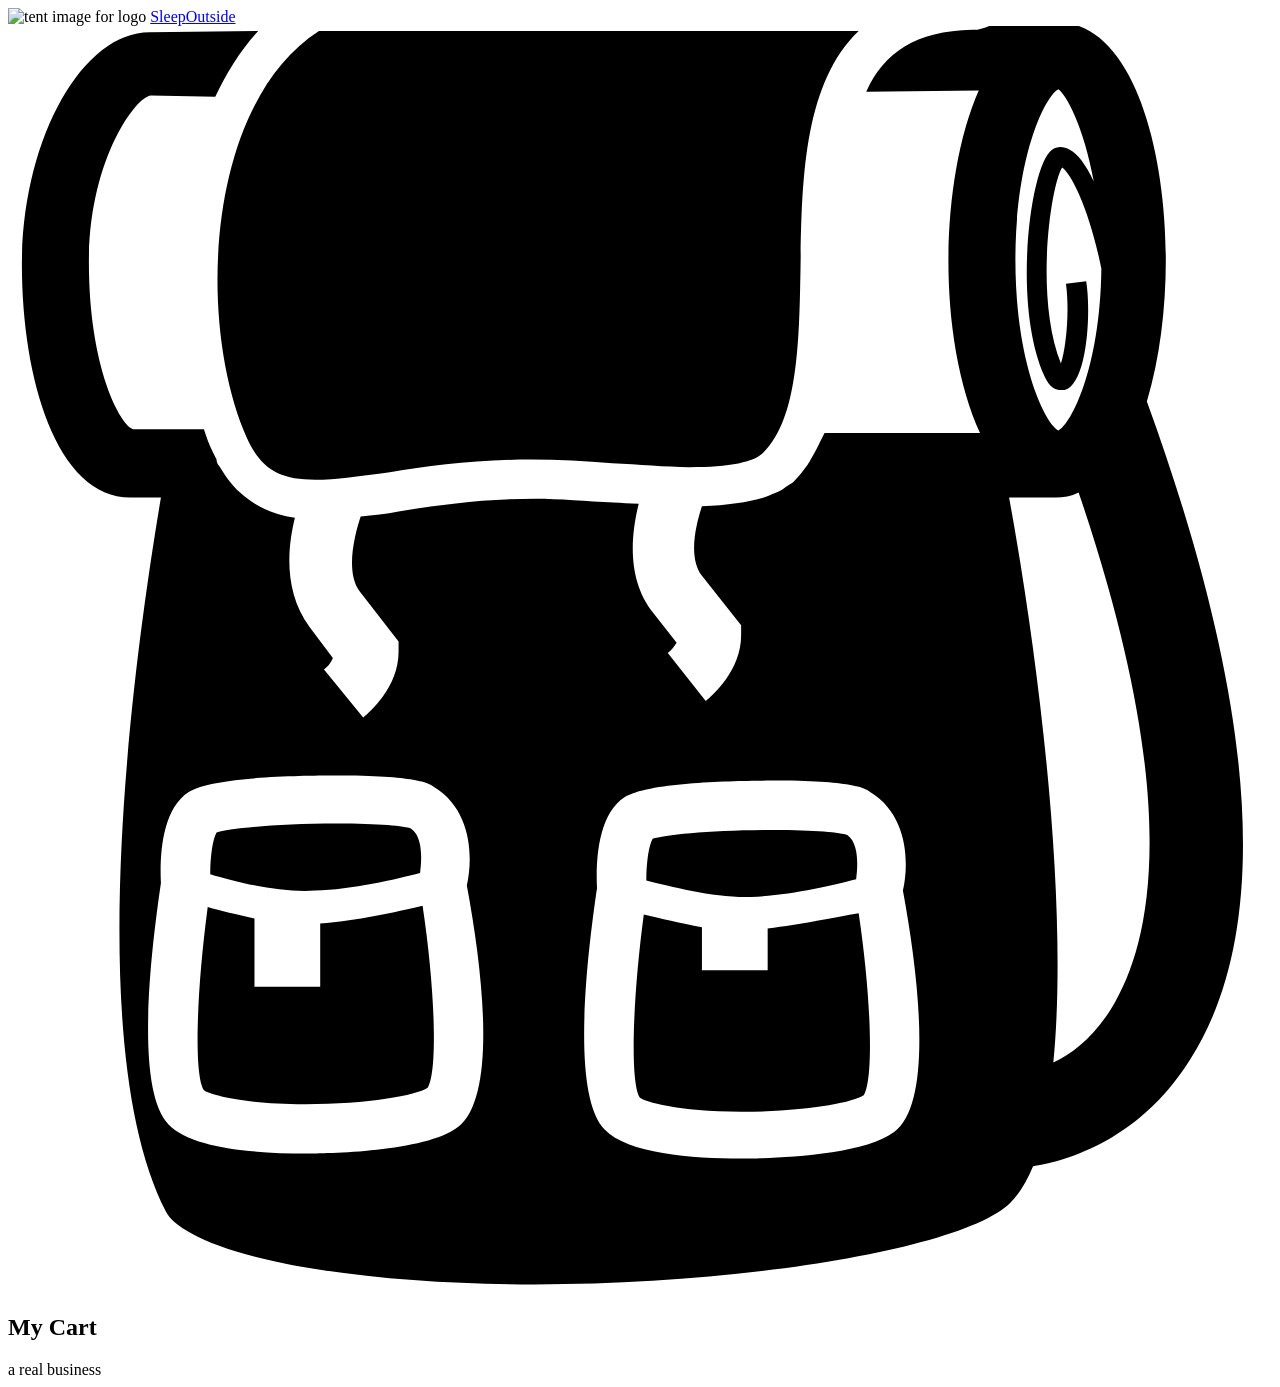
==== src/cart/index.html @ 8a771f68 "Co-authored-by: Beyondthearc33 <Beyondthearc33@users.noreply.github.com>" ====
<!DOCTYPE html>

<html lang="en">
  <head>
    <meta charset="UTF-8" />

    <meta name="viewport" content="width=device-width, initial-scale=1.0" />

    <title>Sleep Outside | Cart</title>

    <link rel="stylesheet" href="/css/style.css" />

    <script src="../js/cart.js" type="module"></script>
  </head>

  <body>
    
      
    <header class="divider" id="main-header">
      <div class="logo">
        <img src="/images/noun_Tent_2517.svg" alt="tent image for logo" />
        <a href="/index.html"> Sleep<span class="highlight">Outside</span></a>
      </div>

      <div class="cart">
        <a href="../cart/index.html">
          <svg xmlns="http://www.w3.org/2000/svg" viewBox="0 0 100 100">
            <path
              d="M18.9 32.6c1.1 2.4 2.5 3.3 5.4 3.3 1.6 0 3.6-0.3 5.9-0.6 3.2-0.5 6.9-1 11.2-1 2.1 0 4.3 0.1 6.4 0.3 2.1 0.1 4.2 0.3 6.1 0.3 3.2 0 5.2-0.4 5.9-1.2 2.7-2.7 2.8-8.8 2.9-14.6 0.1-6.7 0.2-14.5 4.6-18.7 -0.5 0-1 0-1.6 0 -14.2 0-37.5 0-41.1 0C15.6 6.2 14.9 23.6 18.9 32.6z"
            />

            <path
              d="M90.1 29.7c1-3.3 1.5-7.3 1.5-11.2 0-9-2.7-18.8-8.6-18.8 -0.1 0-0.2 0-0.3 0L77.8-0.1c-0.3 0.2-0.8 0.3-1.1 0.4 0 0 0 0 0 0 -0.2 0-0.3 0-0.4 0 -4.5 0.1-7 1.8-8.4 4.9l8.9-0.1c-1.6 3.6-2.4 8.7-2.4 13.5 0 4.9 0.8 9.9 2.5 13.6l-12.3 0c-0.2 0.4-0.4 0.8-0.6 1.2 -0.2 0.4-0.4 0.7-0.6 1.1 -0.1 0.1-0.1 0.2-0.2 0.3 -0.3 0.4-0.5 0.7-0.9 1.1 0 0 0 0 0 0 0 0-0.1 0.1-0.1 0.1 -0.1 0.1-0.2 0.2-0.4 0.3 -0.2 0.1-0.4 0.3-0.6 0.4 0 0 0 0 0 0 -0.4 0.2-0.9 0.4-1.4 0.6 -1.3 0.4-2.9 0.6-4.9 0.7 -0.5 1.5-1.1 4.1 0 5.5l3.1 3.9 0 0.8c0 2.8-2.3 4.8-2.8 5.2l-3-3.8c0.3-0.2 0.5-0.5 0.7-0.8l-1.8-2.3c-2.2-2.7-1.8-6.3-1.2-8.7 -0.7 0-1.4-0.1-2-0.1 -2.1-0.1-4.3-0.3-6.2-0.3 -4.1 0-7.7 0.5-10.8 1 -1 0.2-2 0.3-3 0.4 -0.5 1.5-1.2 4.4-0.1 5.9l3.1 4 0 0.8c0 2.8-2.3 4.8-2.8 5.2l-3.1-3.8c0.3-0.2 0.6-0.6 0.7-0.9l-1.8-2.4c-2.1-2.8-1.8-6.3-1.2-8.7 -1.6-0.2-2.9-0.8-4-1.7h0c-0.8-0.6-1.4-1.4-2-2.4 -0.1-0.1-0.2-0.3-0.2-0.5 -0.1-0.2-0.2-0.4-0.3-0.6 -0.3-0.6-0.5-1.2-0.7-1.8l-5.6 0c-1-0.3-3.5-4.8-3.5-13.2 0-8.1 3.7-13.1 4.9-13.2L16.4 5.6c0.9-1.9 2-3.7 3.4-5.2L11.2 0.5c-5.4 0-10.1 8.6-10.1 18.4 0 8.9 2.7 18.4 8.6 18.4h2.4c-1.8 10.7-6.6 43 0.4 56.5 0.7 1.4 4.3 3.4 12.2 4.6 20.2 3.1 49.8-0.5 54.6-5.3 0.7-0.7 1.3-1.7 1.8-2.9 2-0.3 8.2-1.7 12.4-8.4C100.1 71.5 98.9 53.9 90.1 29.7zM35.6 87.1c-2.6 2-10.5 2.1-12.1 2.1 0 0 0 0 0 0 -3.9 0-9-0.4-10.8-2.3 -2.6-2.7-1.5-13-0.6-19.1 -0.1-1.9 0-5.8 2.2-7.2 1.9-1.2 8.7-1.3 11.6-1.3 6.4 0 7.4 0.6 7.8 0.9 3 1.8 3.1 5.6 2.6 7.8C37.7 75.5 38.6 84.8 35.6 87.1zM70.1 87.5c-2.6 2-10.5 2.1-12.1 2.1 0 0 0 0 0 0 -3.9 0-9-0.4-10.8-2.3 -2.6-2.7-1.5-13-0.6-19.1 -0.1-1.9 0-5.8 2.2-7.2 1.9-1.2 8.7-1.3 11.6-1.3 6.4 0 7.4 0.6 7.8 0.9 3 1.8 3.1 5.6 2.6 7.8C72.2 76 73.1 85.3 70.1 87.5zM85.9 12.3c-0.6-1.3-1.3-2.2-1.9-2.5 -0.5-0.3-1-0.3-1.4 0 -1.7 1.1-3.2 12.2-0.6 17.9 0.4 0.9 0.9 1.1 1.3 1.1 0.1 0 0.2 0 0.3 0 1.8-0.5 2.1-6.2 1.7-8.6l-1.6 0.2c0.3 2.2 0 5.1-0.4 6.3 -2.1-5.3-0.8-14.1 0.1-15.5 0.8 0.6 2.2 3.5 3.1 8 -0.1 7.9-2.4 12.3-3.4 12.8 -1-0.5-3.4-5.2-3.4-13.5 0-8.3 2.4-13 3.4-13.5C83.7 5.4 85.1 7.9 85.9 12.3zM87.3 77.7c-1.4 2.3-3.1 3.6-4.6 4.3 1.2-12.2-1-31-3.5-44.7h3.3c0.1 0 0.3 0 0.4 0 0.6 0 1.2-0.1 1.8-0.4C92.8 60.7 90.7 72.2 87.3 77.7z"
            />

            <path
              d="M24.7 71v5h-5.2v-5.4c-1.4-0.3-2.7-0.6-3.7-0.9 -0.9 6.8-1.1 13.3-0.3 14.5 0.4 0.3 2.9 1.1 8 1.1h0c5 0 8.8-0.7 9.7-1.3 0.8-1.3 0.6-7.7-0.4-14.4C30.7 70.1 27.5 70.8 24.7 71z"
            />

            <path
              d="M58.8 68.9c2.9-0.1 6.4-0.9 8.3-1.4 0.1-0.8 0.3-2.8-0.7-3.5 -0.5-0.2-2.5-0.4-5.9-0.4 -4.9 0-8.6 0.4-9.5 0.7 -0.3 0.5-0.5 1.9-0.5 3.3C52.5 68.1 56 69 58.8 68.9z"
            />

            <path
              d="M24.3 68.4c2.9-0.1 6.4-0.9 8.3-1.4 0.1-0.8 0.3-2.8-0.7-3.5 -0.5-0.2-2.5-0.4-5.9-0.4 -4.9 0-8.6 0.4-9.5 0.7 -0.3 0.5-0.5 1.9-0.5 3.3C18 67.7 21.5 68.6 24.3 68.4z"
            />

            <path
              d="M60.1 71.4v3.3h-5.2v-3.4c-1.7-0.3-3.3-0.7-4.6-1 -0.9 6.8-1.1 13.3-0.3 14.5 0.4 0.3 2.9 1.1 8 1.1h0c5 0 8.8-0.7 9.7-1.3 0.8-1.3 0.6-7.7-0.4-14.4C65.5 70.5 62.7 71.1 60.1 71.4z"
            />

            <!-- <text x="0" y="115" fill="#000000" font-size="5px" font-weight="bold" font-family="'Helvetica Neue', Helvetica, Arial-Unicode, Arial, Sans-serif">Created by Natalia Woodroffe</text>
            <text x="0" y="120" fill="#000000" font-size="5px" font-weight="bold" font-family="'Helvetica Neue', Helvetica, Arial-Unicode, Arial, Sans-serif">from the Noun Project</text> -->
          </svg>
        </a>
      </div>
    </header>

    <main class="divider">
      <section class="products">
        <h2>My Cart</h2>

        <ul class="product-list">
          <!-- <li class="cart-card divider">
            <a href="product_pages/marmot-ajax-3.html" class="cart-card__image">
              <img
                src="images/tents/marmot-ajax-tent-3-person-3-season-in-pale-pumpkin-terracotta~p~880rr_01~320.jpg"
                alt="Marmot Ajax tent"
              />
            </a>
            <a href="product_pages/marmot-ajax-3.html">
              <h2 class="card__name">Marmot Ajax Tent - 3-Person, 3-Season</h2>
            </a>
            <p class="cart-card__color">Pale Pumpkin/Terracotta</p>
            <p class="cart-card__quantity">qty: 1</p>
            <p class="cart-card__price">$199.99</p>
          </li>
          <li class="cart-card divider">
            <a href="product_pages/marmot-ajax-3.html" class="cart-card__image">
              <img
                src="images/tents/the-north-face-talus-tent-4-person-3-season-in-golden-oak-saffron-yellow~p~985rf_01~320.jpg"
                alt="Talus Tent - 4-Person, 3-Season"
              />
            </a>
            <a href="product_pages/marmot-ajax-3.html">
              <h2 class="card__name">
                The North Face Talus Tent - 4-Person, 3-Season
              </h2></a
            >
            <p class="cart-card__color">Golden Oak/Saffron Yellow</p>
            <p class="cart-card__quantity">qty: 1</p>
            <p class="cart-card__price">$199.99</p>
          </li> -->
        </ul>
      </section>
    </main>

    <footer id="footer"> a real business</footer>
  </body>
</html>
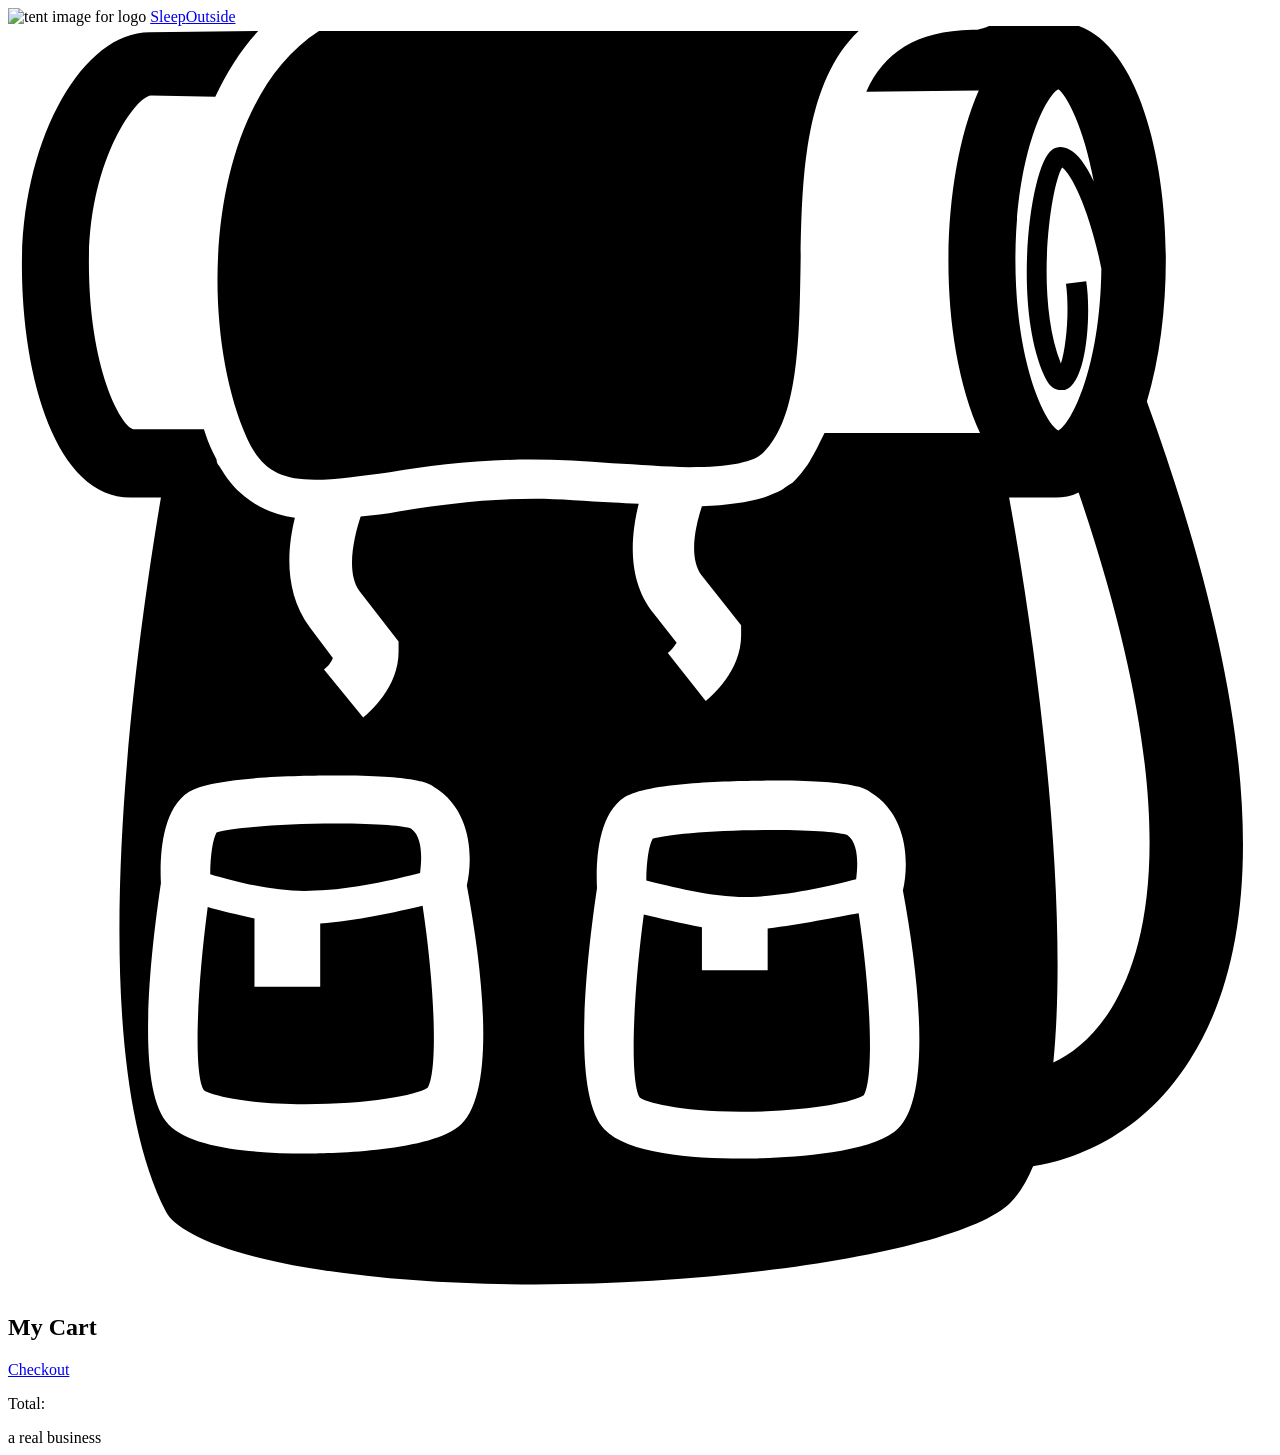
==== commit 527a4c4d: "Created cart total feature" ====
--- a/src/cart/index.html
+++ b/src/cart/index.html
@@ -1,4 +1,4 @@
-<!DOCTYPE html>
+<!doctype html>
 
 <html lang="en">
   <head>
@@ -14,8 +14,6 @@
   </head>
 
   <body>
-    
-      
     <header class="divider" id="main-header">
       <div class="logo">
         <img src="/images/noun_Tent_2517.svg" alt="tent image for logo" />
@@ -60,41 +58,14 @@
       <section class="products">
         <h2>My Cart</h2>
 
-        <ul class="product-list">
-          <!-- <li class="cart-card divider">
-            <a href="product_pages/marmot-ajax-3.html" class="cart-card__image">
-              <img
-                src="images/tents/marmot-ajax-tent-3-person-3-season-in-pale-pumpkin-terracotta~p~880rr_01~320.jpg"
-                alt="Marmot Ajax tent"
-              />
-            </a>
-            <a href="product_pages/marmot-ajax-3.html">
-              <h2 class="card__name">Marmot Ajax Tent - 3-Person, 3-Season</h2>
-            </a>
-            <p class="cart-card__color">Pale Pumpkin/Terracotta</p>
-            <p class="cart-card__quantity">qty: 1</p>
-            <p class="cart-card__price">$199.99</p>
-          </li>
-          <li class="cart-card divider">
-            <a href="product_pages/marmot-ajax-3.html" class="cart-card__image">
-              <img
-                src="images/tents/the-north-face-talus-tent-4-person-3-season-in-golden-oak-saffron-yellow~p~985rf_01~320.jpg"
-                alt="Talus Tent - 4-Person, 3-Season"
-              />
-            </a>
-            <a href="product_pages/marmot-ajax-3.html">
-              <h2 class="card__name">
-                The North Face Talus Tent - 4-Person, 3-Season
-              </h2></a
-            >
-            <p class="cart-card__color">Golden Oak/Saffron Yellow</p>
-            <p class="cart-card__quantity">qty: 1</p>
-            <p class="cart-card__price">$199.99</p>
-          </li> -->
-        </ul>
+        <ul class="product-list"></ul>
+        <div class="list-footer hide">
+          <a href="/checkout/index.html">Checkout</a>
+          <p class="list-total">Total:</p>
+        </div>
       </section>
     </main>
 
-    <footer id="footer"> a real business</footer>
+    <footer id="footer">a real business</footer>
   </body>
 </html>
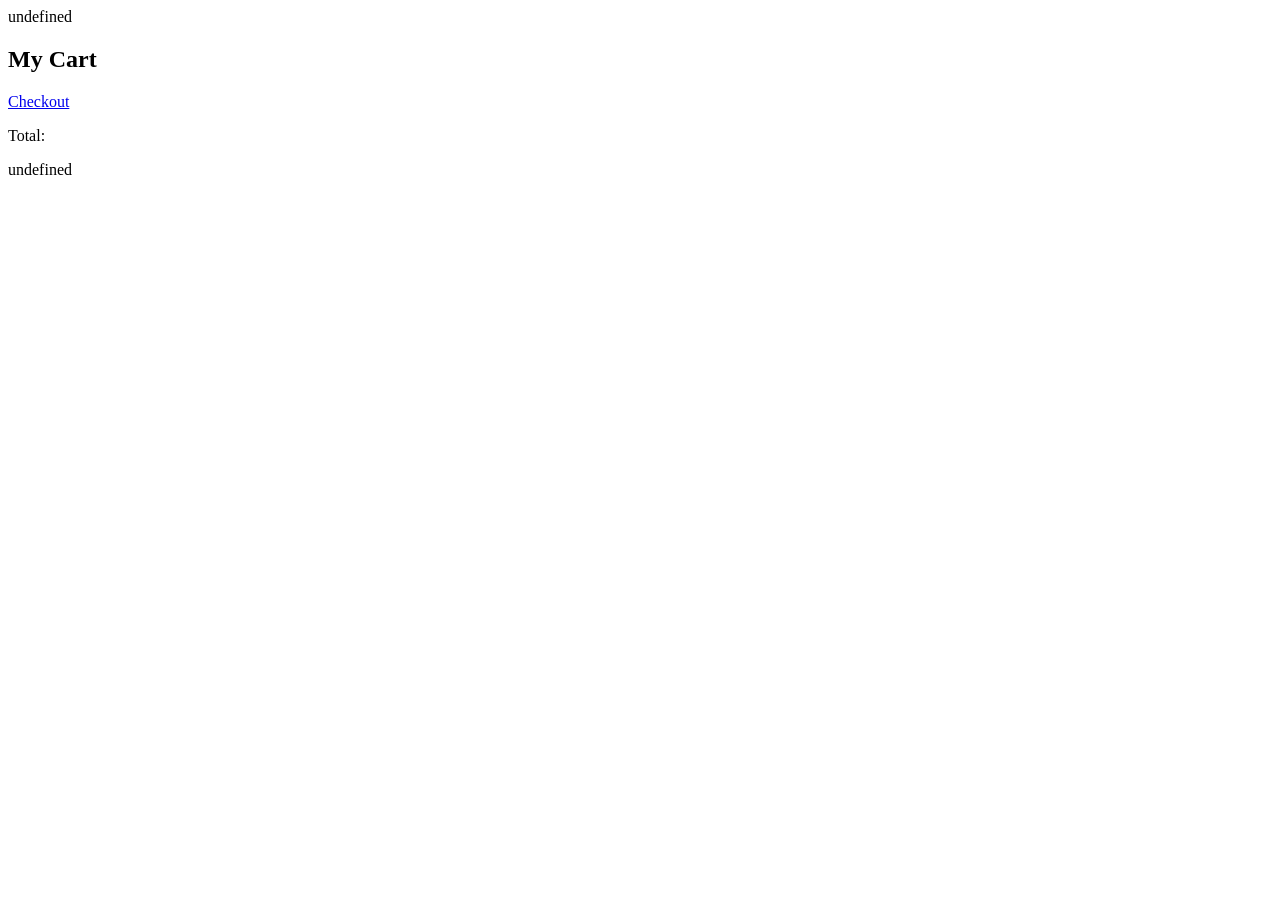
==== commit f5542129: "Various simple fixes; linting errors resolved; ran formatter" ====
--- a/src/cart/index.html
+++ b/src/cart/index.html
@@ -14,45 +14,7 @@
   </head>
 
   <body>
-    <header class="divider" id="main-header">
-      <div class="logo">
-        <img src="/images/noun_Tent_2517.svg" alt="tent image for logo" />
-        <a href="/index.html"> Sleep<span class="highlight">Outside</span></a>
-      </div>
-
-      <div class="cart">
-        <a href="../cart/index.html">
-          <svg xmlns="http://www.w3.org/2000/svg" viewBox="0 0 100 100">
-            <path
-              d="M18.9 32.6c1.1 2.4 2.5 3.3 5.4 3.3 1.6 0 3.6-0.3 5.9-0.6 3.2-0.5 6.9-1 11.2-1 2.1 0 4.3 0.1 6.4 0.3 2.1 0.1 4.2 0.3 6.1 0.3 3.2 0 5.2-0.4 5.9-1.2 2.7-2.7 2.8-8.8 2.9-14.6 0.1-6.7 0.2-14.5 4.6-18.7 -0.5 0-1 0-1.6 0 -14.2 0-37.5 0-41.1 0C15.6 6.2 14.9 23.6 18.9 32.6z"
-            />
-
-            <path
-              d="M90.1 29.7c1-3.3 1.5-7.3 1.5-11.2 0-9-2.7-18.8-8.6-18.8 -0.1 0-0.2 0-0.3 0L77.8-0.1c-0.3 0.2-0.8 0.3-1.1 0.4 0 0 0 0 0 0 -0.2 0-0.3 0-0.4 0 -4.5 0.1-7 1.8-8.4 4.9l8.9-0.1c-1.6 3.6-2.4 8.7-2.4 13.5 0 4.9 0.8 9.9 2.5 13.6l-12.3 0c-0.2 0.4-0.4 0.8-0.6 1.2 -0.2 0.4-0.4 0.7-0.6 1.1 -0.1 0.1-0.1 0.2-0.2 0.3 -0.3 0.4-0.5 0.7-0.9 1.1 0 0 0 0 0 0 0 0-0.1 0.1-0.1 0.1 -0.1 0.1-0.2 0.2-0.4 0.3 -0.2 0.1-0.4 0.3-0.6 0.4 0 0 0 0 0 0 -0.4 0.2-0.9 0.4-1.4 0.6 -1.3 0.4-2.9 0.6-4.9 0.7 -0.5 1.5-1.1 4.1 0 5.5l3.1 3.9 0 0.8c0 2.8-2.3 4.8-2.8 5.2l-3-3.8c0.3-0.2 0.5-0.5 0.7-0.8l-1.8-2.3c-2.2-2.7-1.8-6.3-1.2-8.7 -0.7 0-1.4-0.1-2-0.1 -2.1-0.1-4.3-0.3-6.2-0.3 -4.1 0-7.7 0.5-10.8 1 -1 0.2-2 0.3-3 0.4 -0.5 1.5-1.2 4.4-0.1 5.9l3.1 4 0 0.8c0 2.8-2.3 4.8-2.8 5.2l-3.1-3.8c0.3-0.2 0.6-0.6 0.7-0.9l-1.8-2.4c-2.1-2.8-1.8-6.3-1.2-8.7 -1.6-0.2-2.9-0.8-4-1.7h0c-0.8-0.6-1.4-1.4-2-2.4 -0.1-0.1-0.2-0.3-0.2-0.5 -0.1-0.2-0.2-0.4-0.3-0.6 -0.3-0.6-0.5-1.2-0.7-1.8l-5.6 0c-1-0.3-3.5-4.8-3.5-13.2 0-8.1 3.7-13.1 4.9-13.2L16.4 5.6c0.9-1.9 2-3.7 3.4-5.2L11.2 0.5c-5.4 0-10.1 8.6-10.1 18.4 0 8.9 2.7 18.4 8.6 18.4h2.4c-1.8 10.7-6.6 43 0.4 56.5 0.7 1.4 4.3 3.4 12.2 4.6 20.2 3.1 49.8-0.5 54.6-5.3 0.7-0.7 1.3-1.7 1.8-2.9 2-0.3 8.2-1.7 12.4-8.4C100.1 71.5 98.9 53.9 90.1 29.7zM35.6 87.1c-2.6 2-10.5 2.1-12.1 2.1 0 0 0 0 0 0 -3.9 0-9-0.4-10.8-2.3 -2.6-2.7-1.5-13-0.6-19.1 -0.1-1.9 0-5.8 2.2-7.2 1.9-1.2 8.7-1.3 11.6-1.3 6.4 0 7.4 0.6 7.8 0.9 3 1.8 3.1 5.6 2.6 7.8C37.7 75.5 38.6 84.8 35.6 87.1zM70.1 87.5c-2.6 2-10.5 2.1-12.1 2.1 0 0 0 0 0 0 -3.9 0-9-0.4-10.8-2.3 -2.6-2.7-1.5-13-0.6-19.1 -0.1-1.9 0-5.8 2.2-7.2 1.9-1.2 8.7-1.3 11.6-1.3 6.4 0 7.4 0.6 7.8 0.9 3 1.8 3.1 5.6 2.6 7.8C72.2 76 73.1 85.3 70.1 87.5zM85.9 12.3c-0.6-1.3-1.3-2.2-1.9-2.5 -0.5-0.3-1-0.3-1.4 0 -1.7 1.1-3.2 12.2-0.6 17.9 0.4 0.9 0.9 1.1 1.3 1.1 0.1 0 0.2 0 0.3 0 1.8-0.5 2.1-6.2 1.7-8.6l-1.6 0.2c0.3 2.2 0 5.1-0.4 6.3 -2.1-5.3-0.8-14.1 0.1-15.5 0.8 0.6 2.2 3.5 3.1 8 -0.1 7.9-2.4 12.3-3.4 12.8 -1-0.5-3.4-5.2-3.4-13.5 0-8.3 2.4-13 3.4-13.5C83.7 5.4 85.1 7.9 85.9 12.3zM87.3 77.7c-1.4 2.3-3.1 3.6-4.6 4.3 1.2-12.2-1-31-3.5-44.7h3.3c0.1 0 0.3 0 0.4 0 0.6 0 1.2-0.1 1.8-0.4C92.8 60.7 90.7 72.2 87.3 77.7z"
-            />
-
-            <path
-              d="M24.7 71v5h-5.2v-5.4c-1.4-0.3-2.7-0.6-3.7-0.9 -0.9 6.8-1.1 13.3-0.3 14.5 0.4 0.3 2.9 1.1 8 1.1h0c5 0 8.8-0.7 9.7-1.3 0.8-1.3 0.6-7.7-0.4-14.4C30.7 70.1 27.5 70.8 24.7 71z"
-            />
-
-            <path
-              d="M58.8 68.9c2.9-0.1 6.4-0.9 8.3-1.4 0.1-0.8 0.3-2.8-0.7-3.5 -0.5-0.2-2.5-0.4-5.9-0.4 -4.9 0-8.6 0.4-9.5 0.7 -0.3 0.5-0.5 1.9-0.5 3.3C52.5 68.1 56 69 58.8 68.9z"
-            />
-
-            <path
-              d="M24.3 68.4c2.9-0.1 6.4-0.9 8.3-1.4 0.1-0.8 0.3-2.8-0.7-3.5 -0.5-0.2-2.5-0.4-5.9-0.4 -4.9 0-8.6 0.4-9.5 0.7 -0.3 0.5-0.5 1.9-0.5 3.3C18 67.7 21.5 68.6 24.3 68.4z"
-            />
-
-            <path
-              d="M60.1 71.4v3.3h-5.2v-3.4c-1.7-0.3-3.3-0.7-4.6-1 -0.9 6.8-1.1 13.3-0.3 14.5 0.4 0.3 2.9 1.1 8 1.1h0c5 0 8.8-0.7 9.7-1.3 0.8-1.3 0.6-7.7-0.4-14.4C65.5 70.5 62.7 71.1 60.1 71.4z"
-            />
-
-            <!-- <text x="0" y="115" fill="#000000" font-size="5px" font-weight="bold" font-family="'Helvetica Neue', Helvetica, Arial-Unicode, Arial, Sans-serif">Created by Natalia Woodroffe</text>
-            <text x="0" y="120" fill="#000000" font-size="5px" font-weight="bold" font-family="'Helvetica Neue', Helvetica, Arial-Unicode, Arial, Sans-serif">from the Noun Project</text> -->
-          </svg>
-        </a>
-      </div>
-    </header>
+    <header class="divider"></header>
 
     <main class="divider">
       <section class="products">
@@ -66,6 +28,6 @@
       </section>
     </main>
 
-    <footer id="footer">a real business</footer>
+    <footer></footer>
   </body>
 </html>
